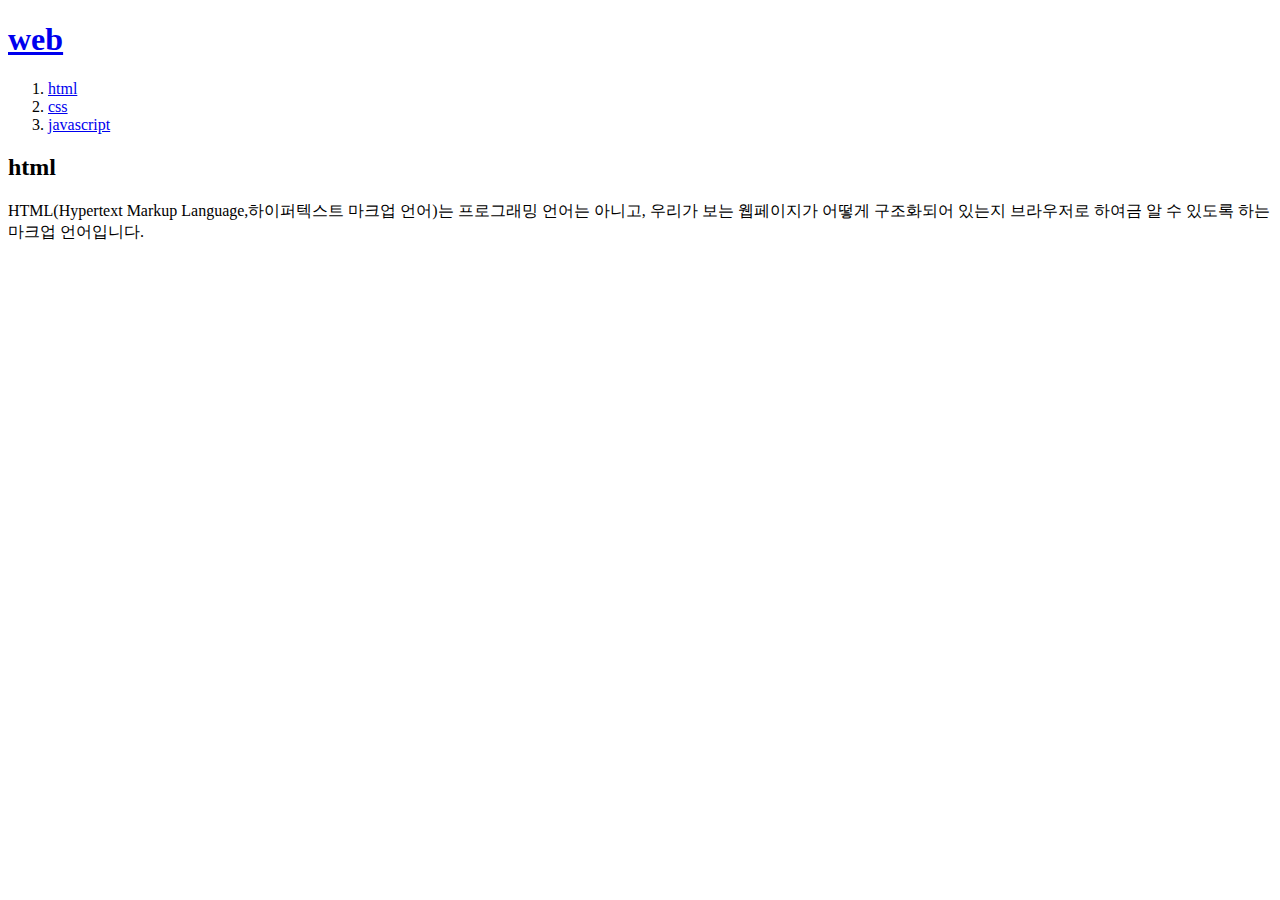
==== 1.html @ f18a10a2 "Add files via upload" ====
<!DOCTYPE html>
<html>
  <head>
    <meta charset="utf-8">
    <title>html</title>
  </head>
  <body>
    <h1><a href="index.html">web</a></h1>
    <ol>
      <li><a href="1.html">html</a></li>
      <li><a href="2.html">css</a></li>
      <li><a href="3.html">javascript</a></li>
    </ol>

    <h2>html</h2>
    <p>HTML(Hypertext Markup Language,하이퍼텍스트 마크업 언어)는
       프로그래밍 언어는 아니고, 우리가 보는 웹페이지가 어떻게 구조화되어
        있는지 브라우저로 하여금 알 수 있도록 하는 마크업 언어입니다. </p>
  </body>
</html>
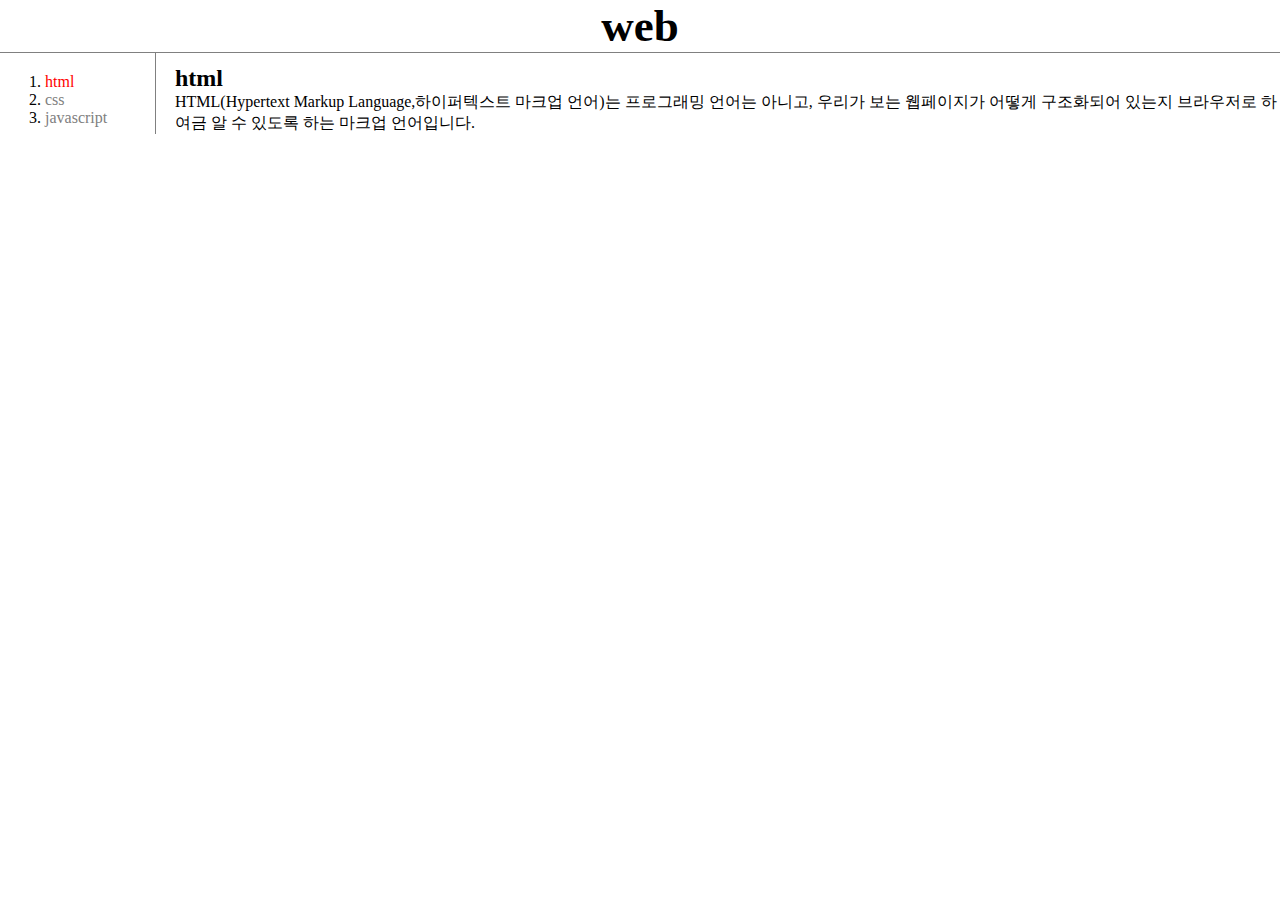
==== commit 0eff0627: "생활코딩 web2_css 복습" ====
--- a/1.html
+++ b/1.html
@@ -3,18 +3,23 @@
   <head>
     <meta charset="utf-8">
     <title>html</title>
+    <link rel="stylesheet" href="style.css">
   </head>
   <body>
     <h1><a href="index.html">web</a></h1>
-    <ol>
-      <li><a href="1.html">html</a></li>
-      <li><a href="2.html">css</a></li>
-      <li><a href="3.html">javascript</a></li>
-    </ol>
-
-    <h2>html</h2>
-    <p>HTML(Hypertext Markup Language,하이퍼텍스트 마크업 언어)는
-       프로그래밍 언어는 아니고, 우리가 보는 웹페이지가 어떻게 구조화되어
-        있는지 브라우저로 하여금 알 수 있도록 하는 마크업 언어입니다. </p>
+    <div id="grid">
+      <ol>
+        <li><a href="1.html" class="saw" id="active">html</a></li>
+        <li><a href="2.html" class="saw">css</a></li>
+        <li><a href="3.html" class="saw">javascript</a></li>
+      </ol>
+      
+      <div id="article">
+        <h2>html</h2>
+        <p>HTML(Hypertext Markup Language,하이퍼텍스트 마크업 언어)는
+           프로그래밍 언어는 아니고, 우리가 보는 웹페이지가 어떻게 구조화되어
+            있는지 브라우저로 하여금 알 수 있도록 하는 마크업 언어입니다. </p>
+      </div>
+    </div>
   </body>
 </html>
--- a/style.css
+++ b/style.css
@@ -0,0 +1,55 @@
+body{
+  margin: 0;
+}
+h1{
+  margin: 0;
+  border-bottom: 1px solid gray;
+  text-align: center;
+  font-size: 45px;
+}
+h2{
+  margin: 0;
+}
+p{
+  margin: 0;
+}
+ol{
+  padding: 0px;
+}
+#grid{
+  display: grid;
+  grid-template-columns: 150px 1fr;
+}
+a{
+  text-decoration: none;
+  color: black;
+}
+.saw{
+  color: gray;
+}
+#active{
+  color: red;
+}
+
+ol {
+  border-right: 1px solid gray;
+  width: 110px;
+  padding-top: 20px;
+  padding-left: 45px;
+  margin: 0;
+}
+#article{
+  padding-left: 25px;
+  padding-top: 12px;
+}
+@media(max-width:800px){
+  h1{
+      border-bottom: 0px;
+  }
+  ol {
+    border-right: 0px;
+  }
+  #grid{
+    display: block;
+  }
+}
